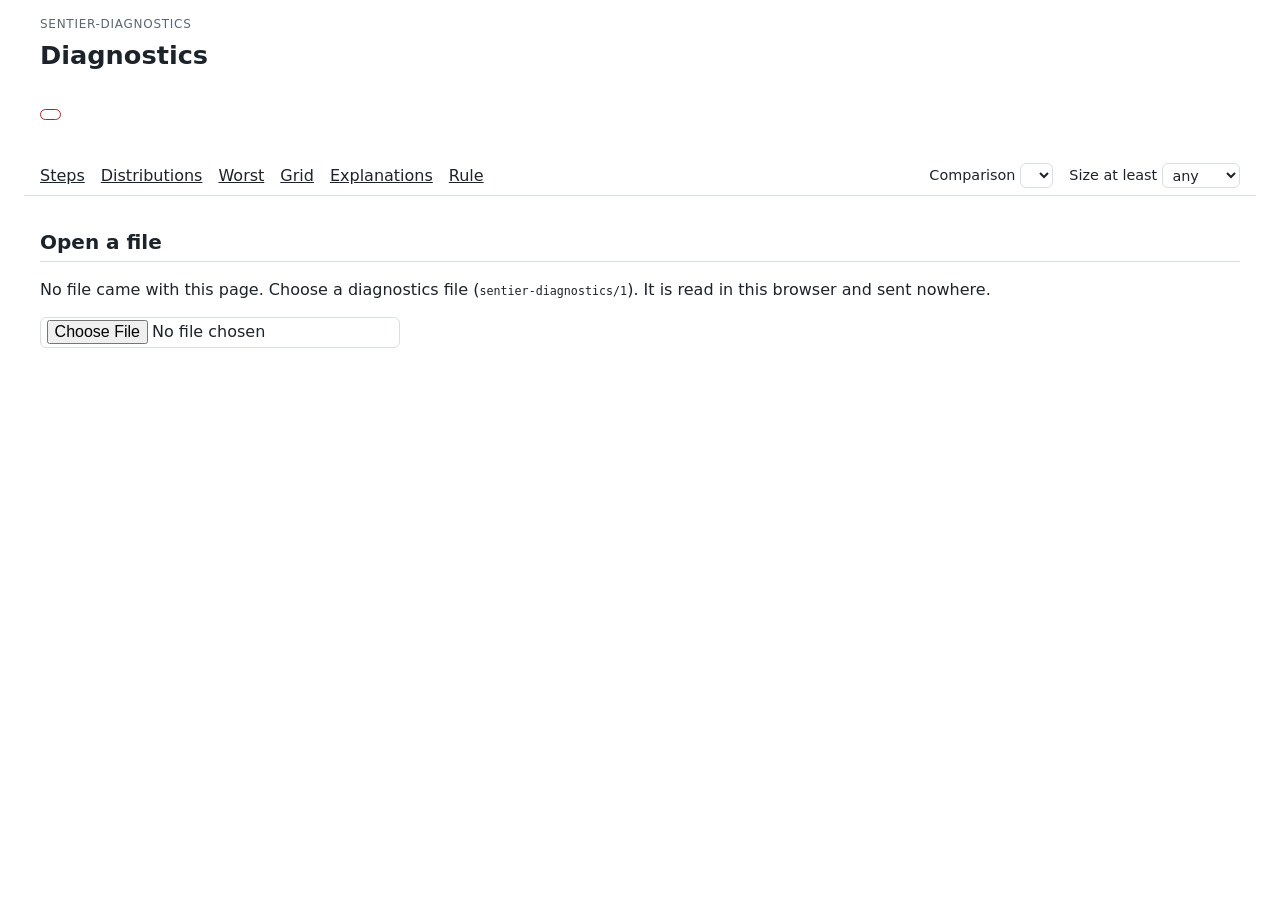
==== src/sentier_diagnostics/page/index.html @ 802388e2 "First version: format, counting rule, chain, page, SPEC and migration plan The format sentier-diagno" ====
<!doctype html>
<html lang="en">
<head>
<meta charset="utf-8">
<meta name="viewport" content="width=device-width, initial-scale=1">
<title>Diagnostics</title>
<link rel="stylesheet" href="diagnostics.css">
<!-- The file to show, written beside the page by `sentier-diagnostics page`. Either may be absent. -->
<script src="data.js"></script>
<script src="breakdowns.js"></script>
<script src="diagnostics.js" defer></script>
</head>
<body>
<header class="top">
  <p class="eyebrow">sentier-diagnostics</p>
  <h1 id="title">Diagnostics</h1>
  <p id="about" class="lead"></p>
  <ol id="states" class="states" aria-label="The states, in order"></ol>
  <p id="audience" class="banner" role="note" hidden></p>
  <p id="tier" class="quiet"></p>
</header>

<nav class="toc" aria-label="Sections">
  <a href="#overview">Steps</a>
  <a href="#distributions">Distributions</a>
  <a href="#worst">Worst</a>
  <a href="#grid">Grid</a>
  <a href="#explanations">Explanations</a>
  <a href="#rule">Rule</a>
  <label class="compare">Comparison
    <select id="comparison" aria-describedby="comparison-help"></select>
  </label>
  <label class="compare-size">Size at least
    <select id="size" aria-describedby="size-help"><option value="0">any</option><option value="1.1">×1.1</option><option value="1.25">×1.25</option><option value="2">×2</option><option value="10">×10</option></select>
  </label>
  <span id="size-help" class="visually-hidden">Hides smaller changes in worst and grid. It changes no count.</span>
  <span id="comparison-help" class="visually-hidden">Distributions, worst and grid show this comparison.</span>
</nav>

<main>
  <section id="load" hidden>
    <h2>Open a file</h2>
    <p>No file came with this page. Choose a diagnostics file (<code>sentier-diagnostics/1</code>).
      It is read in this browser and sent nowhere.</p>
    <input type="file" id="file" accept=".json,application/json">
    <p id="load-error" class="error" role="alert"></p>
  </section>

  <div id="content" hidden>
    <section id="overview">
      <h2>Steps</h2>
      <p class="quiet">Each step is compared with the state before it, and held against its claim where it has one.
        Step 0 checks that the published results are reproduced; it is the start, not the goal.</p>
      <div class="table-wrap"><table id="steps-table"></table></div>
      <h3 id="total-heading">The whole way</h3>
      <p class="quiet">Every difference between the first state and the last is the sum of the steps' differences.
        "Largest step" counts, per indicator, the items whose largest share comes from each step.
        The split is exact, and it depends on the order of the steps where two steps touch the same results.</p>
      <div class="table-wrap"><table id="total-table"></table></div>
    </section>

    <section id="distributions">
      <h2>Distributions</h2>
      <p class="quiet">Values per class and band, as a share of all values of the indicator. Every indicator is drawn on the same scale.</p>
      <div id="dist-legend" class="legend"></div>
      <div class="table-wrap"><table id="dist-table"></table></div>
    </section>

    <section id="worst">
      <h2>Worst</h2>
      <div class="controls">
        <label>Show <select id="worst-n"><option>10</option><option selected>20</option><option>50</option><option>100</option></select></label>
        <label>Indicator <select id="worst-indicator"></select></label>
      </div>
      <p id="worst-said" class="quiet"></p>
      <div class="table-wrap"><table id="worst-table"></table></div>
    </section>

    <section id="grid">
      <h2>Grid</h2>
      <div class="controls">
        <label>Find <input type="search" id="grid-find" placeholder="name, place or id"></label>
        <label>Class <select id="grid-class"></select></label>
        <label>Verdict <select id="grid-verdict"></select></label>
        <label>Group <select id="grid-group"></select></label>
      </div>
      <div id="grid-legend" class="legend"></div>
      <p id="grid-said" class="quiet" aria-live="polite"></p>
      <div class="table-wrap"><table id="grid-table" class="grid"></table></div>
      <button type="button" id="grid-more" hidden>Show more</button>
    </section>

    <section id="item" hidden aria-live="polite">
      <h2 id="item-title"></h2>
      <button type="button" id="item-close">Close</button>
      <p id="item-meta" class="quiet"></p>
      <div id="item-body"></div>
    </section>

    <section id="explanations">
      <h2>Explanations</h2>
      <p class="quiet">Who wrote each one is said beside it. An explanation is a claim: it changes no count, class or verdict.</p>
      <ul id="explanation-list" class="plain"></ul>
    </section>

    <section id="rule">
      <h2>Rule</h2>
      <div id="rule-body"></div>
      <h3>Notes</h3>
      <ul id="notes" class="plain"></ul>
    </section>
  </div>
</main>
<noscript><p class="error">This page needs JavaScript to show a file. The command
  <code>sentier-diagnostics summary FILE</code> prints the same counts as text.</p></noscript>
<footer class="quiet"><p id="made-by"></p></footer>
</body>
</html>
---- src/sentier_diagnostics/page/diagnostics.css ----
/* sentier-diagnostics page. No font, script or image is loaded from anywhere else. */
:root {
  --ink: #1d232a;
  --muted: #5b6672;
  --paper: #ffffff;
  --paper-deep: #f3f5f7;
  --line: #d9dee3;
  --up: #1f6fb2;        /* went up: blue */
  --down: #b4560f;      /* went down: orange; the pair reads for colour-blind readers */
  --noise: #8a939c;
  --error: #a3262a;
  --radius: 6px;
  --gutter: 16px;
  font-family: system-ui, -apple-system, "Segoe UI", Roboto, sans-serif;
  color: var(--ink);
  background: var(--paper);
}
@media (prefers-color-scheme: dark) {
  :root {
    --ink: #e6eaee;
    --muted: #9aa5b0;
    --paper: #15191d;
    --paper-deep: #1f252b;
    --line: #36404a;
    --up: #6fb0ec;
    --down: #f0a065;
    --noise: #77818b;
    --error: #ff8a8e;
  }
}
body { margin: 0; background: var(--paper); line-height: 1.45; }
header.top, main, footer { max-width: 1200px; margin: 0 auto; padding: 0 var(--gutter); }
h1 { font-size: 1.6rem; margin: 0.2rem 0; }
h2 { font-size: 1.25rem; margin: 2rem 0 0.5rem; border-bottom: 1px solid var(--line); padding-bottom: 0.25rem; }
h3 { font-size: 1.05rem; margin: 1.25rem 0 0.4rem; }
.eyebrow { text-transform: uppercase; letter-spacing: 0.06em; font-size: 0.75rem; color: var(--muted); margin: 1rem 0 0; }
.lead { margin: 0.3rem 0; }
.quiet { color: var(--muted); font-size: 0.9rem; }
.error { color: var(--error); }
.plain { list-style: none; padding: 0; }
.plain li { margin: 0.5rem 0; }
.visually-hidden { position: absolute; width: 1px; height: 1px; overflow: hidden; clip: rect(0 0 0 0); }
code { font-size: 0.9em; }

.states { display: flex; flex-wrap: wrap; gap: 0.25rem 0.5rem; padding: 0; margin: 0.6rem 0; list-style: none; }
.states li { background: var(--paper-deep); border: 1px solid var(--line); border-radius: var(--radius); padding: 0.15rem 0.5rem; font-size: 0.9rem; }
.states li + li::before { content: "→ "; color: var(--muted); }

.toc { position: sticky; top: 0; z-index: 2; background: var(--paper); border-bottom: 1px solid var(--line);
  display: flex; flex-wrap: wrap; gap: 0.4rem 1rem; align-items: center; padding: 0.4rem var(--gutter);
  max-width: 1200px; margin: 0 auto; }
.toc a { color: var(--ink); }
.compare { margin-left: auto; font-size: 0.9rem; }
.compare-size { font-size: 0.9rem; }
.banner { border: 1px solid var(--error); color: var(--error); border-radius: var(--radius); padding: 0.3rem 0.6rem; display: inline-block; }
select, input, button { font: inherit; color: inherit; background: var(--paper); border: 1px solid var(--line); border-radius: var(--radius); padding: 0.15rem 0.35rem; }
button { cursor: pointer; }
.controls { display: flex; flex-wrap: wrap; gap: 0.5rem 1rem; margin: 0.5rem 0; font-size: 0.9rem; }

.table-wrap { overflow-x: auto; max-width: 100%; }
table { border-collapse: collapse; font-size: 0.88rem; }
th, td { border-bottom: 1px solid var(--line); padding: 0.25rem 0.5rem; text-align: left; vertical-align: top; }
th { font-weight: 600; background: var(--paper-deep); }
td.num, th.num { text-align: right; font-variant-numeric: tabular-nums; white-space: nowrap; }
tr.clickable { cursor: pointer; }
tr.clickable:hover td, tr.clickable:focus td { background: var(--paper-deep); }
.zero { color: var(--muted); }

/* a value: colour from its direction only, strength from its band */
.cell { text-align: right; font-variant-numeric: tabular-nums; white-space: nowrap; }
.tone-up { background: color-mix(in srgb, var(--up) calc(var(--s, 0.5) * 55%), transparent); }
.tone-down { background: color-mix(in srgb, var(--down) calc(var(--s, 0.5) * 55%), transparent); }
.tone-up.no-ratio, .tone-down.no-ratio { background-image: repeating-linear-gradient(135deg, transparent 0 4px, rgba(127,127,127,0.35) 4px 6px); }
.tone-noise { color: var(--noise); background-image: repeating-linear-gradient(135deg, transparent 0 5px, rgba(127,127,127,0.18) 5px 7px); }
.tone-near { color: var(--muted); }
.tone-missing { color: var(--error); font-style: italic; }
.tone-none { color: var(--muted); }
.mark { font-size: 0.75em; margin-left: 0.2em; }

.legend { display: flex; flex-wrap: wrap; gap: 0.3rem 0.9rem; font-size: 0.82rem; margin: 0.4rem 0; }
.legend span.key { display: inline-block; min-width: 2.8em; text-align: center; padding: 0 0.3em; border: 1px solid var(--line); border-radius: 3px; margin-right: 0.3em; }

.bar-cell { min-width: 2.6rem; }
.bar { height: 2.2rem; display: flex; align-items: flex-end; }
.bar span { display: block; width: 100%; background: var(--muted); min-height: 0; }
.bar.up span { background: var(--up); }
.bar.down span { background: var(--down); }
.bar-n { font-size: 0.75rem; text-align: center; color: var(--muted); }

.badge { display: inline-block; font-size: 0.75rem; border: 1px solid var(--line); border-radius: 999px; padding: 0 0.5em; margin-right: 0.4em; }
.badge.model { border-color: var(--down); }
.badge.person { border-color: var(--up); }
.verdict-look { font-weight: 600; }

.steps-chart { display: grid; grid-template-columns: minmax(8rem, 14rem) 1fr; gap: 0.15rem 0.6rem; align-items: center; font-size: 0.85rem; margin: 0.4rem 0 1rem; }
.track { position: relative; height: 0.9rem; background: var(--paper-deep); border-radius: 2px; }
.track .seg { position: absolute; top: 0; bottom: 0; }
.track .seg.up { background: var(--up); }
.track .seg.down { background: var(--down); }
.track .axis { position: absolute; top: -2px; bottom: -2px; width: 1px; background: var(--ink); }

#item-close { float: right; margin-top: -2.4rem; }
#item { border: 1px solid var(--line); border-radius: var(--radius); padding: 0 var(--gutter) var(--gutter); margin-top: 1.5rem; }

@media (max-width: 640px) {
  .compare { margin-left: 0; }
  h1 { font-size: 1.3rem; }
}
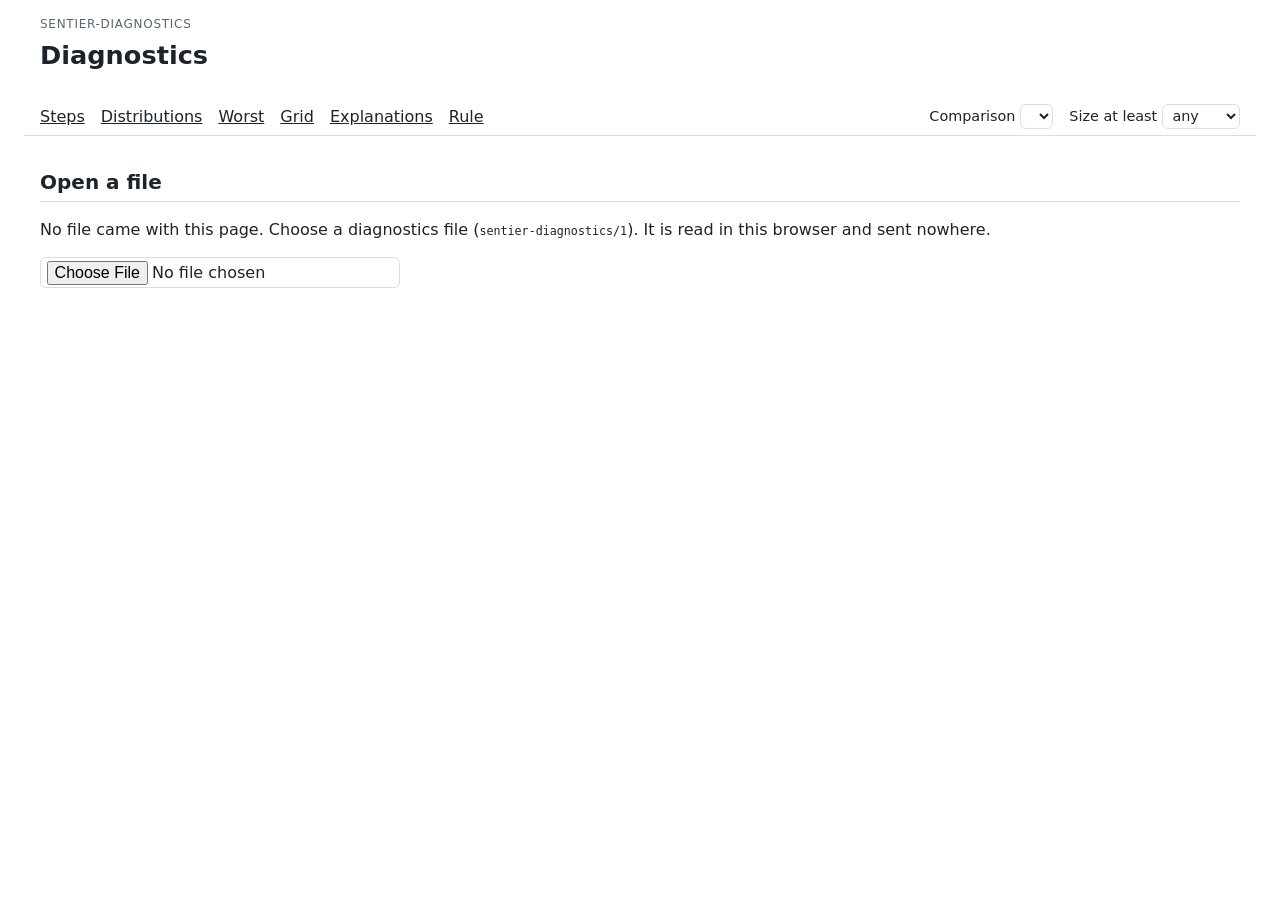
==== commit d6a7e0e5: "Hold counts against the listed items; noise beyond the floor; `may` by default From sentier-bafu's r" ====
--- a/src/sentier_diagnostics/page/index.html
+++ b/src/sentier_diagnostics/page/index.html
@@ -17,6 +17,7 @@
   <p id="about" class="lead"></p>
   <ol id="states" class="states" aria-label="The states, in order"></ol>
   <p id="audience" class="banner" role="note" hidden></p>
+  <p id="unchecked" class="banner" role="note" hidden></p>
   <p id="tier" class="quiet"></p>
 </header>
 
--- a/src/sentier_diagnostics/page/diagnostics.css
+++ b/src/sentier_diagnostics/page/diagnostics.css
@@ -39,6 +39,8 @@
 .error { color: var(--error); }
 .plain { list-style: none; padding: 0; }
 .plain li { margin: 0.5rem 0; }
+/* a class that sets `display` would otherwise show an element marked hidden */
+[hidden] { display: none !important; }
 .visually-hidden { position: absolute; width: 1px; height: 1px; overflow: hidden; clip: rect(0 0 0 0); }
 code { font-size: 0.9em; }
 
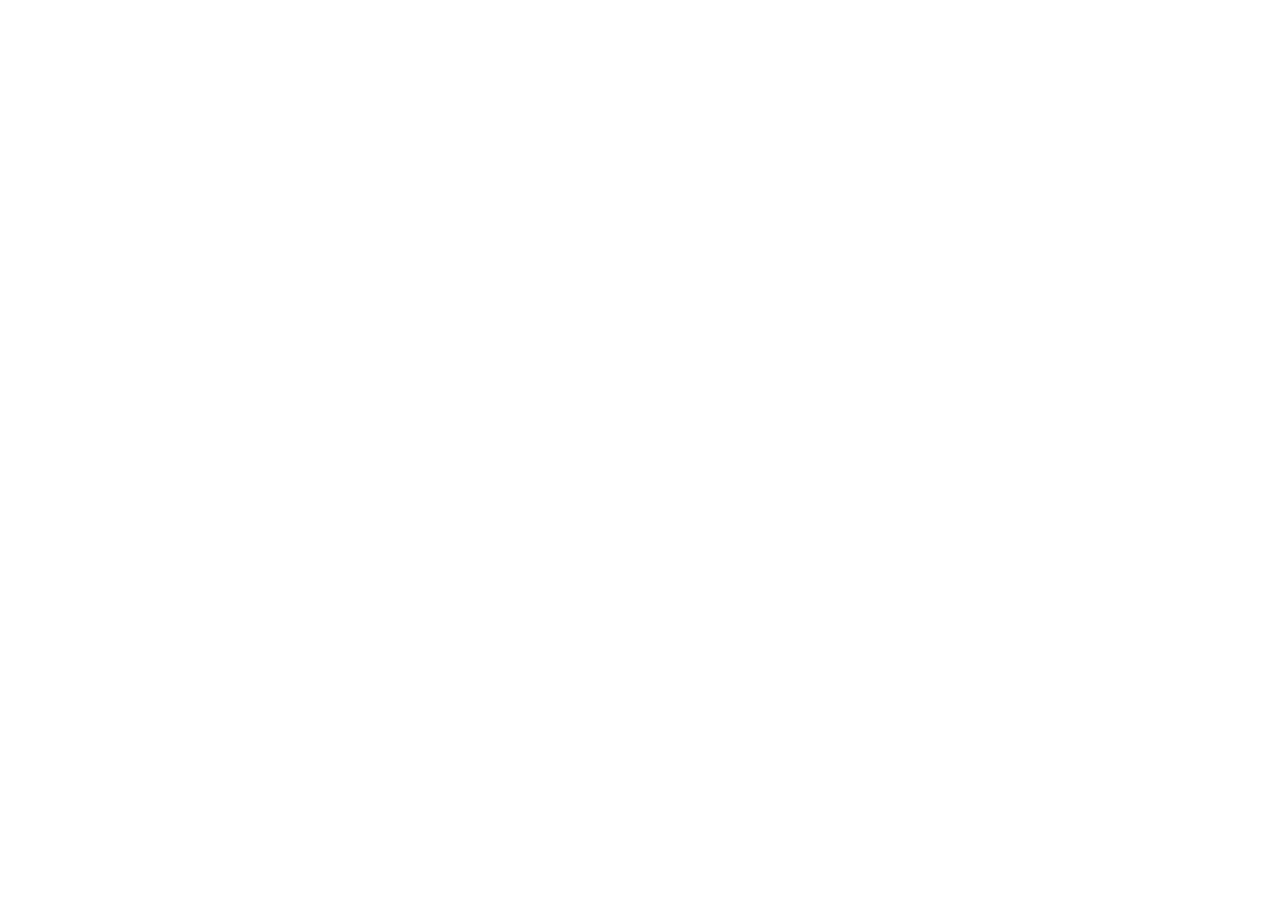
==== commit a7142dbb: "A frameless page for a site's own page, and the matrix of every item The page is now one body for bo" ====
--- a/src/sentier_diagnostics/page/index.html
+++ b/src/sentier_diagnostics/page/index.html
@@ -3,117 +3,14 @@
 <head>
 <meta charset="utf-8">
 <meta name="viewport" content="width=device-width, initial-scale=1">
-<title>Diagnostics</title>
+<title><!--title--></title>
+<link rel="stylesheet" href="standalone.css">
 <link rel="stylesheet" href="diagnostics.css">
-<!-- The file to show, written beside the page by `sentier-diagnostics page`. Either may be absent. -->
-<script src="data.js"></script>
-<script src="breakdowns.js"></script>
 <script src="diagnostics.js" defer></script>
 </head>
 <body>
-<header class="top">
-  <p class="eyebrow">sentier-diagnostics</p>
-  <h1 id="title">Diagnostics</h1>
-  <p id="about" class="lead"></p>
-  <ol id="states" class="states" aria-label="The states, in order"></ol>
-  <p id="audience" class="banner" role="note" hidden></p>
-  <p id="unchecked" class="banner" role="note" hidden></p>
-  <p id="tier" class="quiet"></p>
-</header>
-
-<nav class="toc" aria-label="Sections">
-  <a href="#overview">Steps</a>
-  <a href="#distributions">Distributions</a>
-  <a href="#worst">Worst</a>
-  <a href="#grid">Grid</a>
-  <a href="#explanations">Explanations</a>
-  <a href="#rule">Rule</a>
-  <label class="compare">Comparison
-    <select id="comparison" aria-describedby="comparison-help"></select>
-  </label>
-  <label class="compare-size">Size at least
-    <select id="size" aria-describedby="size-help"><option value="0">any</option><option value="1.1">×1.1</option><option value="1.25">×1.25</option><option value="2">×2</option><option value="10">×10</option></select>
-  </label>
-  <span id="size-help" class="visually-hidden">Hides smaller changes in worst and grid. It changes no count.</span>
-  <span id="comparison-help" class="visually-hidden">Distributions, worst and grid show this comparison.</span>
-</nav>
-
-<main>
-  <section id="load" hidden>
-    <h2>Open a file</h2>
-    <p>No file came with this page. Choose a diagnostics file (<code>sentier-diagnostics/1</code>).
-      It is read in this browser and sent nowhere.</p>
-    <input type="file" id="file" accept=".json,application/json">
-    <p id="load-error" class="error" role="alert"></p>
-  </section>
-
-  <div id="content" hidden>
-    <section id="overview">
-      <h2>Steps</h2>
-      <p class="quiet">Each step is compared with the state before it, and held against its claim where it has one.
-        Step 0 checks that the published results are reproduced; it is the start, not the goal.</p>
-      <div class="table-wrap"><table id="steps-table"></table></div>
-      <h3 id="total-heading">The whole way</h3>
-      <p class="quiet">Every difference between the first state and the last is the sum of the steps' differences.
-        "Largest step" counts, per indicator, the items whose largest share comes from each step.
-        The split is exact, and it depends on the order of the steps where two steps touch the same results.</p>
-      <div class="table-wrap"><table id="total-table"></table></div>
-    </section>
-
-    <section id="distributions">
-      <h2>Distributions</h2>
-      <p class="quiet">Values per class and band, as a share of all values of the indicator. Every indicator is drawn on the same scale.</p>
-      <div id="dist-legend" class="legend"></div>
-      <div class="table-wrap"><table id="dist-table"></table></div>
-    </section>
-
-    <section id="worst">
-      <h2>Worst</h2>
-      <div class="controls">
-        <label>Show <select id="worst-n"><option>10</option><option selected>20</option><option>50</option><option>100</option></select></label>
-        <label>Indicator <select id="worst-indicator"></select></label>
-      </div>
-      <p id="worst-said" class="quiet"></p>
-      <div class="table-wrap"><table id="worst-table"></table></div>
-    </section>
-
-    <section id="grid">
-      <h2>Grid</h2>
-      <div class="controls">
-        <label>Find <input type="search" id="grid-find" placeholder="name, place or id"></label>
-        <label>Class <select id="grid-class"></select></label>
-        <label>Verdict <select id="grid-verdict"></select></label>
-        <label>Group <select id="grid-group"></select></label>
-      </div>
-      <div id="grid-legend" class="legend"></div>
-      <p id="grid-said" class="quiet" aria-live="polite"></p>
-      <div class="table-wrap"><table id="grid-table" class="grid"></table></div>
-      <button type="button" id="grid-more" hidden>Show more</button>
-    </section>
-
-    <section id="item" hidden aria-live="polite">
-      <h2 id="item-title"></h2>
-      <button type="button" id="item-close">Close</button>
-      <p id="item-meta" class="quiet"></p>
-      <div id="item-body"></div>
-    </section>
-
-    <section id="explanations">
-      <h2>Explanations</h2>
-      <p class="quiet">Who wrote each one is said beside it. An explanation is a claim: it changes no count, class or verdict.</p>
-      <ul id="explanation-list" class="plain"></ul>
-    </section>
-
-    <section id="rule">
-      <h2>Rule</h2>
-      <div id="rule-body"></div>
-      <h3>Notes</h3>
-      <ul id="notes" class="plain"></ul>
-    </section>
-  </div>
+<main class="sd-standalone">
+<!--body-->
 </main>
-<noscript><p class="error">This page needs JavaScript to show a file. The command
-  <code>sentier-diagnostics summary FILE</code> prints the same counts as text.</p></noscript>
-<footer class="quiet"><p id="made-by"></p></footer>
 </body>
 </html>
--- a/src/sentier_diagnostics/page/standalone.css
+++ b/src/sentier_diagnostics/page/standalone.css
@@ -0,0 +1,37 @@
+/* The frame of a page that stands on its own (`sentier-diagnostics page`). A site that holds
+   the diagnostics in its own page loads diagnostics.css only: this sheet sets the tokens a
+   site would set, the font and the ground, which diagnostics.css leaves to its host. */
+:root {
+  --ink: #1d232a;
+  --muted: #5b6672;
+  --surface: #ffffff;
+  --paper-deep: #f3f5f7;
+  --line: #d9dee3;
+  --line-strong: #b6bfc8;
+  --index: #1d625e;
+  --fail: #a3262a;
+  --radius: 6px;
+  --gutter: 16px;
+  color-scheme: light dark;
+}
+@media (prefers-color-scheme: dark) {
+  :root {
+    --ink: #e6eaee;
+    --muted: #9aa5b0;
+    --surface: #15191d;
+    --paper-deep: #1f252b;
+    --line: #36404a;
+    --line-strong: #56616c;
+    --index: #739e9b;
+    --fail: #ff8a8e;
+  }
+}
+body {
+  margin: 0;
+  font-family: system-ui, -apple-system, "Segoe UI", Roboto, sans-serif;
+  line-height: 1.45;
+  color: var(--ink);
+  background: var(--surface);
+}
+.sd-standalone { max-width: 1400px; margin: 0 auto; padding: 0 var(--gutter) 2rem; }
+.sd-standalone h1 { font-size: 1.6rem; margin: 1rem 0 0.2rem; }
--- a/src/sentier_diagnostics/page/diagnostics.css
+++ b/src/sentier_diagnostics/page/diagnostics.css
@@ -1,110 +1,169 @@
-/* sentier-diagnostics page. No font, script or image is loaded from anywhere else. */
-:root {
-  --ink: #1d232a;
-  --muted: #5b6672;
-  --paper: #ffffff;
-  --paper-deep: #f3f5f7;
-  --line: #d9dee3;
-  --up: #1f6fb2;        /* went up: blue */
-  --down: #b4560f;      /* went down: orange; the pair reads for colour-blind readers */
-  --noise: #8a939c;
-  --error: #a3262a;
-  --radius: 6px;
-  --gutter: 16px;
-  font-family: system-ui, -apple-system, "Segoe UI", Roboto, sans-serif;
-  color: var(--ink);
-  background: var(--paper);
+/* sentier-diagnostics: the style of the diagnostics, inside a host's page or on their own.
+   Every rule is scoped to .sentier-diagnostics: nothing here touches the host's :root, body,
+   headings or tables outside it, and no font is set (the host's is inherited). Colours and
+   sizes are custom properties that take the host's tokens where it sets them (the shared
+   tokens of the Sentier sites) and fall back otherwise. Up, down and noise keep colours of
+   their own, so that a direction never takes a site's accent. No font, script or image is
+   loaded from anywhere else. */
+.sentier-diagnostics {
+  --sd-ink: var(--ink, #1d232a);
+  --sd-muted: var(--muted, #5b6672);
+  --sd-surface: var(--surface, #ffffff);
+  --sd-paper-deep: var(--paper-deep, #f3f5f7);
+  --sd-line: var(--line, #d9dee3);
+  --sd-line-strong: var(--line-strong, #b6bfc8);
+  --sd-accent: var(--index, #1d625e);
+  --sd-fail: var(--fail, #a3262a);
+  --sd-radius: var(--radius, 6px);
+  --sd-gutter: var(--gutter, 16px);
+  --sd-t-xs: var(--t-xs, 0.75rem);
+  --sd-t-sm: var(--t-sm, 0.875rem);
+  --sd-t-md: var(--t-md, 1rem);
+  --sd-t-lg: var(--t-lg, 1.2rem);
+  --sd-s2: var(--s2, 0.5rem);
+  --sd-s3: var(--s3, 0.75rem);
+  --sd-s4: var(--s4, 1rem);
+  --sd-s5: var(--s5, 1.5rem);
+  --sd-s6: var(--s6, 2rem);
+  --sd-up: #1f6fb2;      /* went up: blue */
+  --sd-down: #b4560f;    /* went down: orange; the pair reads for colour-blind readers */
+  --sd-noise: #8a939c;
+  --sd-drawer: clamp(22rem, 42vw, 52rem);
+  color: var(--sd-ink);
+  font-size: var(--sd-t-md);
+  line-height: 1.45;
 }
 @media (prefers-color-scheme: dark) {
-  :root {
-    --ink: #e6eaee;
-    --muted: #9aa5b0;
-    --paper: #15191d;
-    --paper-deep: #1f252b;
-    --line: #36404a;
-    --up: #6fb0ec;
-    --down: #f0a065;
-    --noise: #77818b;
-    --error: #ff8a8e;
-  }
+  .sentier-diagnostics { --sd-up: #6fb0ec; --sd-down: #f0a065; --sd-noise: #77818b; }
 }
-body { margin: 0; background: var(--paper); line-height: 1.45; }
-header.top, main, footer { max-width: 1200px; margin: 0 auto; padding: 0 var(--gutter); }
-h1 { font-size: 1.6rem; margin: 0.2rem 0; }
-h2 { font-size: 1.25rem; margin: 2rem 0 0.5rem; border-bottom: 1px solid var(--line); padding-bottom: 0.25rem; }
-h3 { font-size: 1.05rem; margin: 1.25rem 0 0.4rem; }
-.eyebrow { text-transform: uppercase; letter-spacing: 0.06em; font-size: 0.75rem; color: var(--muted); margin: 1rem 0 0; }
-.lead { margin: 0.3rem 0; }
-.quiet { color: var(--muted); font-size: 0.9rem; }
-.error { color: var(--error); }
-.plain { list-style: none; padding: 0; }
-.plain li { margin: 0.5rem 0; }
+
 /* a class that sets `display` would otherwise show an element marked hidden */
-[hidden] { display: none !important; }
-.visually-hidden { position: absolute; width: 1px; height: 1px; overflow: hidden; clip: rect(0 0 0 0); }
-code { font-size: 0.9em; }
+.sentier-diagnostics [hidden] { display: none !important; }
+.sentier-diagnostics .sd-visually-hidden { position: absolute; width: 1px; height: 1px; overflow: hidden; clip: rect(0 0 0 0); }
 
-.states { display: flex; flex-wrap: wrap; gap: 0.25rem 0.5rem; padding: 0; margin: 0.6rem 0; list-style: none; }
-.states li { background: var(--paper-deep); border: 1px solid var(--line); border-radius: var(--radius); padding: 0.15rem 0.5rem; font-size: 0.9rem; }
-.states li + li::before { content: "→ "; color: var(--muted); }
+/* the head */
+.sentier-diagnostics .sd-head { margin: 0 0 var(--sd-s4); }
+.sentier-diagnostics .sd-eyebrow { margin: var(--sd-s4) 0 0; font-size: var(--sd-t-xs); letter-spacing: 0.06em; text-transform: uppercase; color: var(--sd-muted); }
+.sentier-diagnostics .sd-title { margin: 0.2rem 0; }
+.sentier-diagnostics .sd-lead { margin: 0.3rem 0; max-width: 60rem; }
+.sentier-diagnostics .sd-quiet { color: var(--sd-muted); font-size: var(--sd-t-sm); }
+.sentier-diagnostics .sd-note { max-width: 70rem; color: var(--sd-muted); font-size: var(--sd-t-sm); line-height: 1.5; }
+.sentier-diagnostics .sd-error { color: var(--sd-fail); }
+.sentier-diagnostics .sd-plain { list-style: none; padding: 0; }
+.sentier-diagnostics .sd-plain > li { margin: var(--sd-s2) 0; }
+.sentier-diagnostics .sd-states { display: flex; flex-wrap: wrap; gap: 0.25rem 0.5rem; margin: 0.6rem 0; padding: 0; list-style: none; }
+.sentier-diagnostics .sd-states > li { padding: 0.15rem 0.5rem; border: 1px solid var(--sd-line); border-radius: var(--sd-radius); background: var(--sd-paper-deep); font-size: var(--sd-t-sm); }
+.sentier-diagnostics .sd-states > li + li::before { content: "→ "; color: var(--sd-muted); }
+.sentier-diagnostics .sd-banner { display: inline-block; margin: var(--sd-s2) 0; padding: 0.3rem 0.6rem; border: 1px solid var(--sd-fail); border-radius: var(--sd-radius); color: var(--sd-fail); }
+.sentier-diagnostics .sd-made-by { margin-top: var(--sd-s6); }
 
-.toc { position: sticky; top: 0; z-index: 2; background: var(--paper); border-bottom: 1px solid var(--line);
-  display: flex; flex-wrap: wrap; gap: 0.4rem 1rem; align-items: center; padding: 0.4rem var(--gutter);
-  max-width: 1200px; margin: 0 auto; }
-.toc a { color: var(--ink); }
-.compare { margin-left: auto; font-size: 0.9rem; }
-.compare-size { font-size: 0.9rem; }
-.banner { border: 1px solid var(--error); color: var(--error); border-radius: var(--radius); padding: 0.3rem 0.6rem; display: inline-block; }
-select, input, button { font: inherit; color: inherit; background: var(--paper); border: 1px solid var(--line); border-radius: var(--radius); padding: 0.15rem 0.35rem; }
-button { cursor: pointer; }
-.controls { display: flex; flex-wrap: wrap; gap: 0.5rem 1rem; margin: 0.5rem 0; font-size: 0.9rem; }
+/* the bar of the comparison and the size: it stays in view */
+.sentier-diagnostics .sd-bar { position: sticky; top: 0; z-index: 4; display: flex; flex-wrap: wrap; align-items: flex-end; gap: var(--sd-s2) var(--sd-s5);
+  padding: var(--sd-s2) 0; border-bottom: 1px solid var(--sd-line); background: var(--sd-surface); }
+.sentier-diagnostics .sd-bar-note { flex: 1 1 20rem; margin: 0; padding-bottom: 0.4rem; }
+.sentier-diagnostics .sd-section { margin-top: var(--sd-s6); }
+.sentier-diagnostics .sd-section > h3 { margin: 0 0 var(--sd-s2); padding-bottom: 0.25rem; border-bottom: 1px solid var(--sd-line); }
+.sentier-diagnostics h4 { margin: var(--sd-s5) 0 var(--sd-s2); }
 
-.table-wrap { overflow-x: auto; max-width: 100%; }
-table { border-collapse: collapse; font-size: 0.88rem; }
-th, td { border-bottom: 1px solid var(--line); padding: 0.25rem 0.5rem; text-align: left; vertical-align: top; }
-th { font-weight: 600; background: var(--paper-deep); }
-td.num, th.num { text-align: right; font-variant-numeric: tabular-nums; white-space: nowrap; }
-tr.clickable { cursor: pointer; }
-tr.clickable:hover td, tr.clickable:focus td { background: var(--paper-deep); }
-.zero { color: var(--muted); }
+/* fields, buttons */
+.sentier-diagnostics .sd-controls { display: flex; flex-wrap: wrap; align-items: flex-end; gap: var(--sd-s2) var(--sd-s4); margin: var(--sd-s3) 0; }
+.sentier-diagnostics .sd-field { display: flex; flex-direction: column; gap: 0.2rem; font-size: var(--sd-t-sm); }
+.sentier-diagnostics .sd-field > span { font-size: var(--sd-t-xs); font-weight: 700; letter-spacing: 0.04em; text-transform: uppercase; color: var(--sd-muted); }
+.sentier-diagnostics .sd-grow { flex: 0 1 22rem; }
+.sentier-diagnostics select, .sentier-diagnostics input, .sentier-diagnostics .sd-button {
+  min-height: 2.25rem; padding: 0.25rem 0.5rem; border: 1px solid var(--sd-line-strong); border-radius: var(--sd-radius);
+  background: var(--sd-surface); color: var(--sd-ink); font: inherit; }
+.sentier-diagnostics input[type="search"] { width: 100%; }
+.sentier-diagnostics .sd-button { cursor: pointer; font-weight: 700; }
+.sentier-diagnostics .sd-button:hover { border-color: var(--sd-accent); color: var(--sd-accent); }
+.sentier-diagnostics select:focus-visible, .sentier-diagnostics input:focus-visible, .sentier-diagnostics .sd-button:focus-visible { outline: 2px solid var(--sd-accent); outline-offset: 1px; }
 
-/* a value: colour from its direction only, strength from its band */
-.cell { text-align: right; font-variant-numeric: tabular-nums; white-space: nowrap; }
-.tone-up { background: color-mix(in srgb, var(--up) calc(var(--s, 0.5) * 55%), transparent); }
-.tone-down { background: color-mix(in srgb, var(--down) calc(var(--s, 0.5) * 55%), transparent); }
-.tone-up.no-ratio, .tone-down.no-ratio { background-image: repeating-linear-gradient(135deg, transparent 0 4px, rgba(127,127,127,0.35) 4px 6px); }
-.tone-noise { color: var(--noise); background-image: repeating-linear-gradient(135deg, transparent 0 5px, rgba(127,127,127,0.18) 5px 7px); }
-.tone-near { color: var(--muted); }
-.tone-missing { color: var(--error); font-style: italic; }
-.tone-none { color: var(--muted); }
-.mark { font-size: 0.75em; margin-left: 0.2em; }
+/* tables: tables at every width, whatever the host does with bare ones */
+.sentier-diagnostics .sd-wrap { max-width: 100%; overflow-x: auto; }
+.sentier-diagnostics table { display: table; width: auto; margin: 0; border: 0; border-collapse: collapse; background: none; font-size: var(--sd-t-sm); }
+.sentier-diagnostics thead { display: table-header-group; position: static; width: auto; height: auto; overflow: visible; clip-path: none; }
+.sentier-diagnostics tbody { display: table-row-group; }
+.sentier-diagnostics tr { display: table-row; padding: 0; border: 0; }
+.sentier-diagnostics th, .sentier-diagnostics td { display: table-cell; padding: 0.25rem 0.5rem; border: 0; border-bottom: 1px solid var(--sd-line); border-radius: 0;
+  text-align: left; vertical-align: top; letter-spacing: 0; text-transform: none; }
+.sentier-diagnostics td + td::before { content: none; }
+.sentier-diagnostics th { font-weight: 700; background: var(--sd-paper-deep); }
+.sentier-diagnostics td.num, .sentier-diagnostics th.num { text-align: right; font-variant-numeric: tabular-nums; white-space: nowrap; }
+.sentier-diagnostics tr.sd-row { cursor: pointer; }
+.sentier-diagnostics tr.sd-row:hover > *, .sentier-diagnostics tr.sd-row:focus-visible > * { background: var(--sd-paper-deep); }
+.sentier-diagnostics tr.sd-row:focus { outline: none; }
+.sentier-diagnostics tr.sd-row:focus-visible > th { box-shadow: inset 3px 0 0 var(--sd-accent); }
+.sentier-diagnostics .zero { color: var(--sd-muted); }
 
-.legend { display: flex; flex-wrap: wrap; gap: 0.3rem 0.9rem; font-size: 0.82rem; margin: 0.4rem 0; }
-.legend span.key { display: inline-block; min-width: 2.8em; text-align: center; padding: 0 0.3em; border: 1px solid var(--line); border-radius: 3px; margin-right: 0.3em; }
+/* the matrix: its own frame, scrolling both ways; the names stay on the left, the headings on top */
+.sentier-diagnostics .sd-status { display: flex; flex-wrap: wrap; align-items: baseline; justify-content: space-between; gap: 0.2rem var(--sd-s5); font-size: var(--sd-t-sm); }
+.sentier-diagnostics .sd-count { margin: 0; font-weight: 700; font-variant-numeric: tabular-nums; }
+.sentier-diagnostics .sd-grid-wrap { position: relative; max-height: max(24rem, calc(100vh - 6rem)); overflow: auto; border: 1px solid var(--sd-line); border-radius: var(--sd-radius); }
+.sentier-diagnostics table.sd-grid { border-collapse: separate; border-spacing: 0; font-size: var(--sd-t-xs); line-height: 1.35; }
+.sentier-diagnostics .sd-grid th, .sentier-diagnostics .sd-grid td { padding: 0.3rem 0.4rem; vertical-align: middle; }
+.sentier-diagnostics .sd-grid thead th { position: sticky; top: 0; z-index: 2; vertical-align: bottom; border-bottom-color: var(--sd-line-strong); white-space: normal; min-width: 4.5rem; }
+.sentier-diagnostics .sd-grid thead th.sd-name { left: 0; z-index: 3; min-width: 14rem; }
+.sentier-diagnostics .sd-grid tbody th { position: sticky; left: 0; z-index: 1; max-width: 18rem; overflow: hidden; text-overflow: ellipsis; white-space: nowrap; background: var(--sd-surface); font-weight: 600; }
+.sentier-diagnostics .sd-grid tbody th .sd-listed { display: inline-block; width: 0.45rem; height: 0.45rem; margin-right: 0.35rem; border-radius: 50%; background: var(--sd-accent); vertical-align: 0.1em; }
+.sentier-diagnostics .sd-grid td.sd-group { color: var(--sd-muted); white-space: nowrap; }
+.sentier-diagnostics .sd-sort { display: block; width: 100%; padding: 0; border: 0; background: none; color: inherit; font: inherit; font-weight: 700; text-align: right; cursor: pointer; }
+.sentier-diagnostics .sd-name .sd-sort { text-align: left; }
+.sentier-diagnostics .sd-sort:hover { color: var(--sd-accent); }
+.sentier-diagnostics th[aria-sort] { box-shadow: inset 0 -3px 0 var(--sd-accent); }
+.sentier-diagnostics tr[aria-current="true"] > th { box-shadow: inset 4px 0 0 var(--sd-accent); }
+.sentier-diagnostics .sd-more { position: sticky; left: 0; margin: 0; padding: var(--sd-s3) var(--sd-s4); }
 
-.bar-cell { min-width: 2.6rem; }
-.bar { height: 2.2rem; display: flex; align-items: flex-end; }
-.bar span { display: block; width: 100%; background: var(--muted); min-height: 0; }
-.bar.up span { background: var(--up); }
-.bar.down span { background: var(--down); }
-.bar-n { font-size: 0.75rem; text-align: center; color: var(--muted); }
+/* a value: colour from its direction only, strength from how far the two lie apart */
+.sentier-diagnostics .cell { text-align: right; font-variant-numeric: tabular-nums; white-space: nowrap; }
+.sentier-diagnostics .tone-up { background: color-mix(in srgb, var(--sd-up) calc(var(--s, 0.5) * 50%), var(--sd-surface)); }
+.sentier-diagnostics .tone-down { background: color-mix(in srgb, var(--sd-down) calc(var(--s, 0.5) * 50%), var(--sd-surface)); }
+.sentier-diagnostics .tone-up.no-ratio, .sentier-diagnostics .tone-down.no-ratio { background-image: repeating-linear-gradient(135deg, transparent 0 4px, rgba(127, 127, 127, 0.35) 4px 6px); font-weight: 700; }
+.sentier-diagnostics .tone-noise { color: var(--sd-noise); background-image: repeating-linear-gradient(135deg, transparent 0 5px, rgba(127, 127, 127, 0.18) 5px 7px); }
+.sentier-diagnostics .tone-near { color: var(--sd-muted); }
+.sentier-diagnostics .tone-missing { color: var(--sd-fail); font-style: italic; }
+.sentier-diagnostics .tone-none { color: var(--sd-muted); }
+.sentier-diagnostics .mark { margin-left: 0.2em; font-size: 0.75em; }
+.sentier-diagnostics .verdict-look { font-weight: 700; }
 
-.badge { display: inline-block; font-size: 0.75rem; border: 1px solid var(--line); border-radius: 999px; padding: 0 0.5em; margin-right: 0.4em; }
-.badge.model { border-color: var(--down); }
-.badge.person { border-color: var(--up); }
-.verdict-look { font-weight: 600; }
+.sentier-diagnostics .sd-legend { display: flex; flex-wrap: wrap; gap: 0.2rem 0.9rem; margin: 0.4rem 0; font-size: var(--sd-t-xs); color: var(--sd-muted); }
+.sentier-diagnostics .sd-status > * { min-width: 0; }
+.sentier-diagnostics .sd-legend > span { min-width: 0; overflow-wrap: anywhere; }
+.sentier-diagnostics .sd-legend .key { display: inline-block; white-space: nowrap; min-width: 2.6em; margin-right: 0.3em; padding: 0 0.3em; border: 1px solid var(--sd-line); border-radius: 3px; text-align: center; color: var(--sd-ink); }
 
-.steps-chart { display: grid; grid-template-columns: minmax(8rem, 14rem) 1fr; gap: 0.15rem 0.6rem; align-items: center; font-size: 0.85rem; margin: 0.4rem 0 1rem; }
-.track { position: relative; height: 0.9rem; background: var(--paper-deep); border-radius: 2px; }
-.track .seg { position: absolute; top: 0; bottom: 0; }
-.track .seg.up { background: var(--up); }
-.track .seg.down { background: var(--down); }
-.track .axis { position: absolute; top: -2px; bottom: -2px; width: 1px; background: var(--ink); }
+/* distributions */
+.sentier-diagnostics .bar-cell { min-width: 2.6rem; }
+.sentier-diagnostics .bar { display: flex; align-items: flex-end; height: 2.2rem; }
+.sentier-diagnostics .bar span { display: block; width: 100%; min-height: 0; background: var(--sd-muted); }
+.sentier-diagnostics .bar.up span { background: var(--sd-up); }
+.sentier-diagnostics .bar.down span { background: var(--sd-down); }
+.sentier-diagnostics .bar-n { font-size: var(--sd-t-xs); text-align: center; color: var(--sd-muted); }
 
-#item-close { float: right; margin-top: -2.4rem; }
-#item { border: 1px solid var(--line); border-radius: var(--radius); padding: 0 var(--gutter) var(--gutter); margin-top: 1.5rem; }
+/* who wrote what */
+.sentier-diagnostics .badge { display: inline-block; margin-right: 0.4em; padding: 0 0.5em; border: 1px solid var(--sd-line); border-radius: 999px; font-size: var(--sd-t-xs); }
+.sentier-diagnostics .badge.model { border-color: var(--sd-down); }
+.sentier-diagnostics .badge.person { border-color: var(--sd-up); }
+.sentier-diagnostics .sd-scope { display: inline-block; margin-right: 0.3em; padding: 0 0.4em; border: 1px solid var(--sd-line-strong); border-radius: 3px; background: var(--sd-paper-deep); font-size: var(--sd-t-xs); font-weight: 700; }
 
-@media (max-width: 640px) {
-  .compare { margin-left: 0; }
-  h1 { font-size: 1.3rem; }
+/* the item: a drawer on the right, the whole window on a phone */
+.sentier-diagnostics .sd-drawer { position: fixed; top: 0; right: 0; bottom: 0; z-index: 20; display: flex; flex-direction: column; width: var(--sd-drawer); max-width: 100%;
+  border-left: 1px solid var(--sd-line-strong); background: var(--sd-surface); box-shadow: -0.5rem 0 2rem color-mix(in srgb, var(--sd-ink) 16%, transparent); }
+.sentier-diagnostics .sd-drawer-head { flex: none; display: grid; grid-template-columns: minmax(0, 1fr) auto; column-gap: var(--sd-s4); align-items: start;
+  padding: var(--sd-s4) var(--sd-s5); border-bottom: 1px solid var(--sd-line); background: var(--sd-paper-deep); }
+.sentier-diagnostics .sd-drawer-head > .sd-label { grid-column: 1; margin: 0; font-size: var(--sd-t-xs); font-weight: 700; letter-spacing: 0.04em; text-transform: uppercase; color: var(--sd-muted); }
+.sentier-diagnostics .sd-drawer-head > h3 { grid-column: 1; margin: 0.2rem 0 0; font-size: var(--sd-t-lg); line-height: 1.3; overflow-wrap: anywhere; }
+.sentier-diagnostics .sd-drawer-head > h3:focus { outline: none; }
+.sentier-diagnostics .sd-drawer-head > .sd-button { grid-column: 2; grid-row: 1 / span 2; align-self: center; }
+.sentier-diagnostics .sd-drawer-body { flex: 1 1 auto; min-height: 0; overflow: auto; overscroll-behavior: contain; padding: var(--sd-s4) var(--sd-s5) var(--sd-s6); }
+.sentier-diagnostics .sd-drawer-body > h4:first-child { margin-top: 0; }
+.sentier-diagnostics .sd-why { padding: 0; list-style: none; }
+.sentier-diagnostics .sd-why > li { margin: var(--sd-s2) 0; padding: var(--sd-s2) var(--sd-s3); border-left: 3px solid var(--sd-line-strong); border-radius: 0 4px 4px 0; background: var(--sd-paper-deep); font-size: var(--sd-t-sm); }
+.sentier-diagnostics .sd-why > li.sd-none { border-left-color: var(--sd-line); background: none; color: var(--sd-muted); }
+
+@media (max-width: 47.99rem) {
+  .sentier-diagnostics { --sd-drawer: 100vw; }
+  .sentier-diagnostics .sd-drawer { border-left: 0; box-shadow: none; }
+  .sentier-diagnostics .sd-drawer-head { padding: var(--sd-s3) var(--sd-s4); }
+  .sentier-diagnostics .sd-drawer-body { padding: var(--sd-s3) var(--sd-s4) var(--sd-s6); }
+  .sentier-diagnostics .sd-grid tbody th { max-width: 11rem; }
+  .sentier-diagnostics .sd-grid .sd-group { display: none; }
 }
